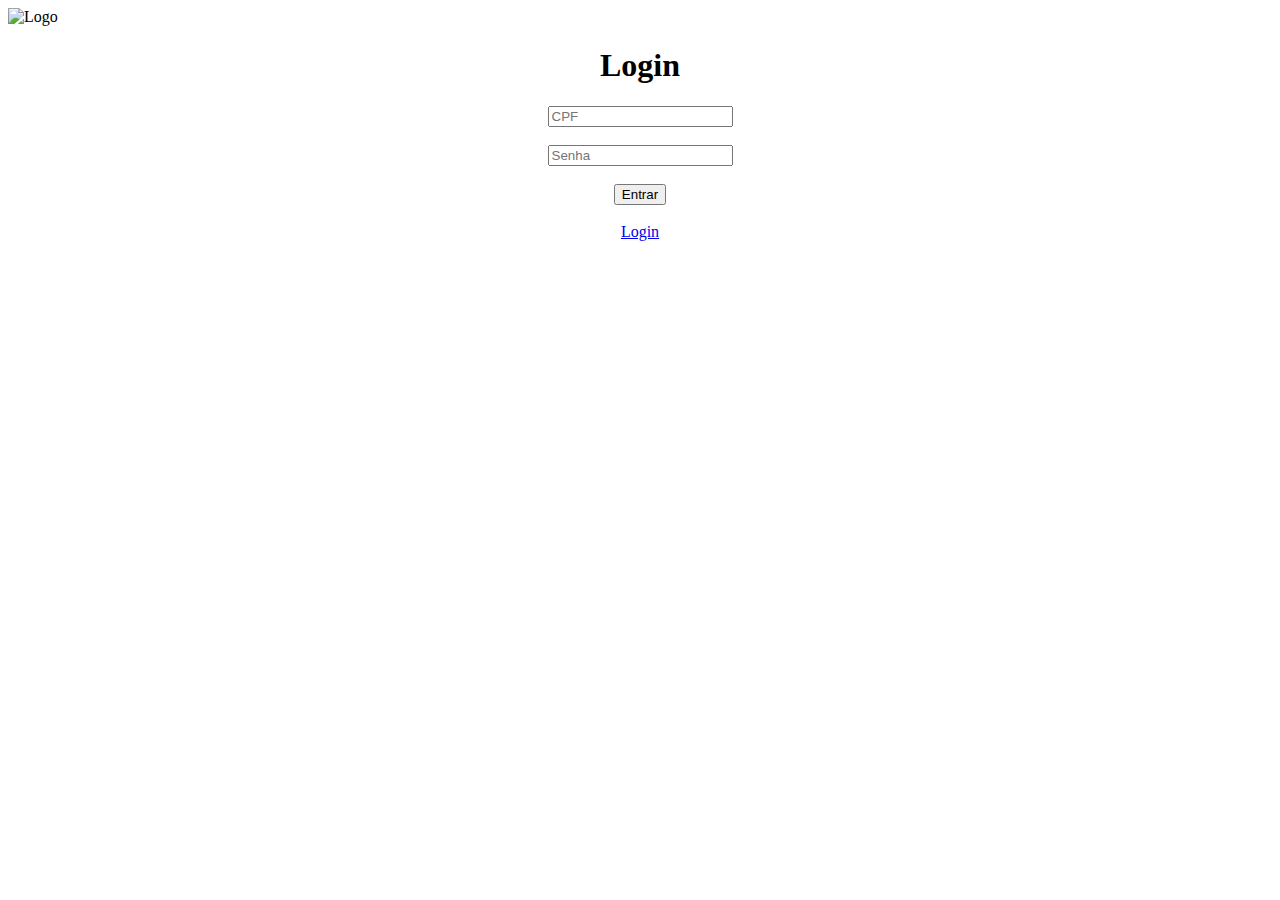
==== login.html @ 059321f3 "Update login.html" ====
<!DOCTYPE html>
<html lang="pt_br">
<head>
    <meta charset="UTF-8">
    <meta http-equiv="X-UA-Compatible" content="IE=edge">
    <meta name="viewport" content="width=device-width, initial-scale=1.0">
    <title>Login</title>
    <link rel="stylesheet" href="estilocadastro.css">
    <link rel="shortcut icon" href="icone.png">
    <img src="logopng.png"  alt="Logo" class="img" />
</head>
<body>
    <form action="indoc.php" method="post">
        <div class="center">
        <center><h1>Login</h1>
        <div class="conteiner"><input type="text" step="any" placeholder="CPF" 
        pattern="\d{3}\.\d{3}\.\d{3}-\d{2}" name="cpf"><br>
        <br><input type="password" placeholder="Senha" name="senha"><br>
        <br><input type="submit" class="botao" value="Entrar"><br>
        <br><a href="cadastro.html">Login</a><br>
            </div>
        </center>
    </form>
</body>                                                                              
</html>
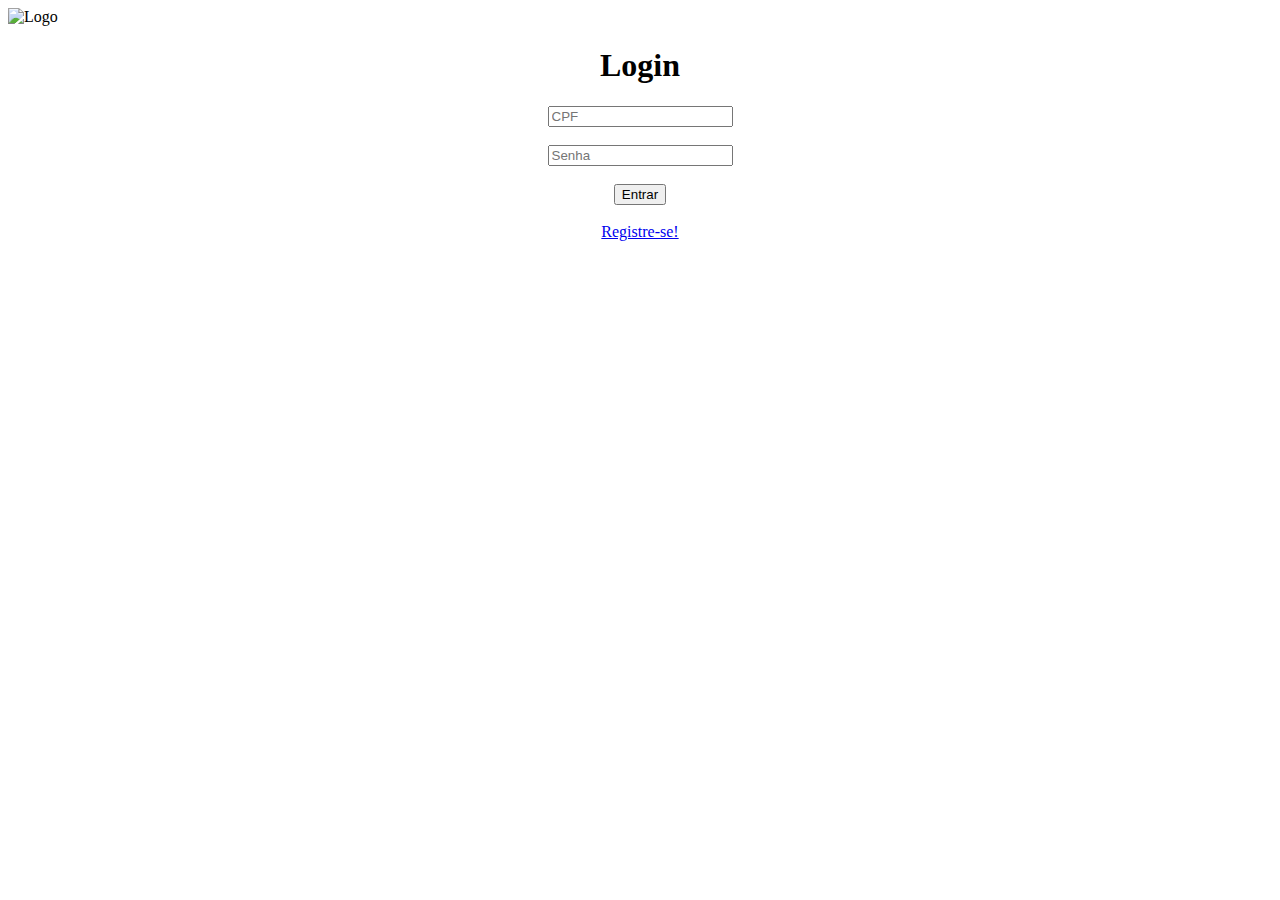
==== commit 93c6d3a7: "Update login.html" ====
--- a/login.html
+++ b/login.html
@@ -17,7 +17,7 @@
         pattern="\d{3}\.\d{3}\.\d{3}-\d{2}" name="cpf"><br>
         <br><input type="password" placeholder="Senha" name="senha"><br>
         <br><input type="submit" class="botao" value="Entrar"><br>
-        <br><a href="cadastro.html">Login</a><br>
+        <br><a href="cadastro.html">Registre-se!</a><br>
             </div>
         </center>
     </form>
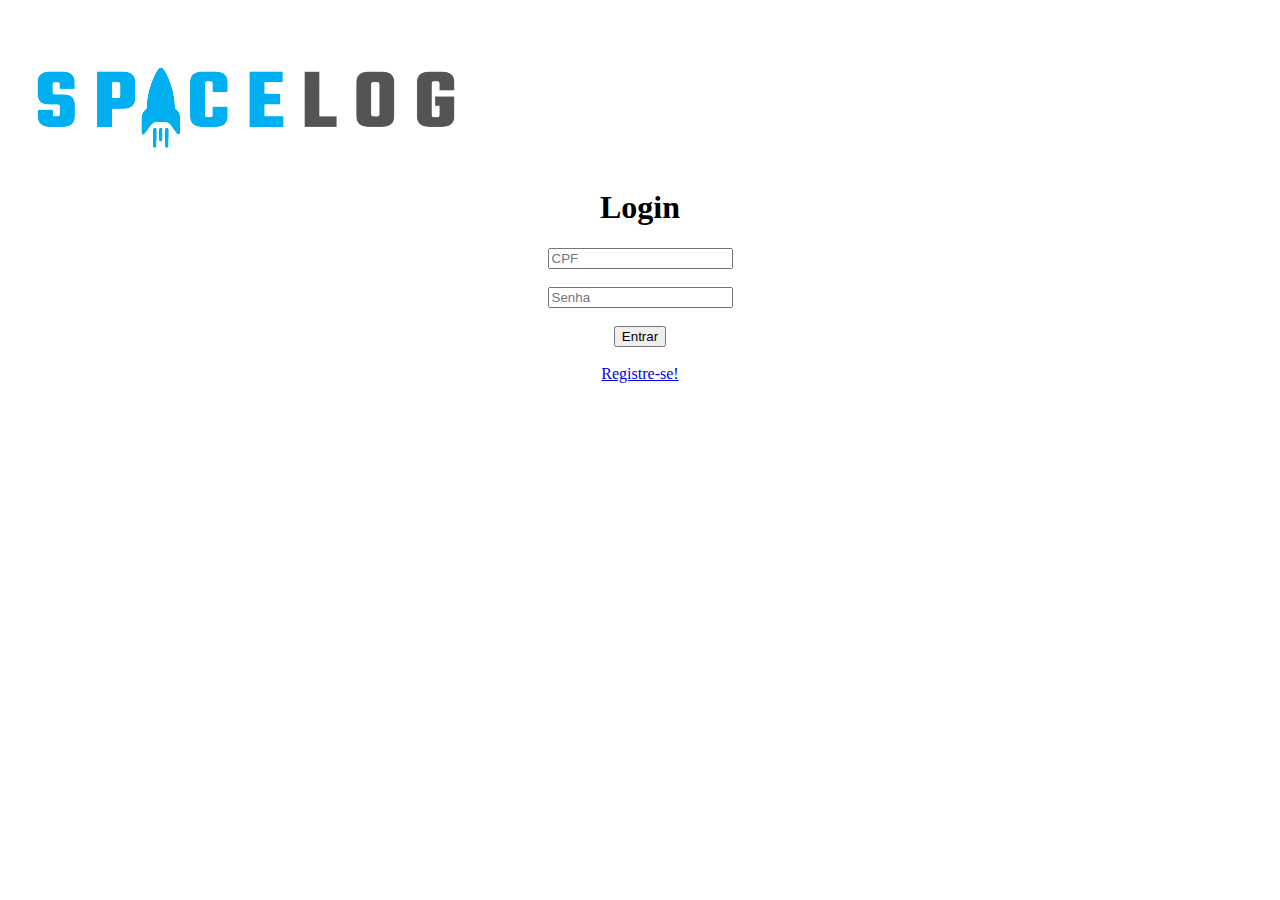
==== commit f903f175: "Update login.html" ====
--- a/login.html
+++ b/login.html
@@ -5,16 +5,16 @@
     <meta http-equiv="X-UA-Compatible" content="IE=edge">
     <meta name="viewport" content="width=device-width, initial-scale=1.0">
     <title>Login</title>
-    <link rel="stylesheet" href="estilocadastro.css">
+    <link rel="stylesheet" href="estiloindex.css">
     <link rel="shortcut icon" href="icone.png">
     <img src="logopng.png"  alt="Logo" class="img" />
 </head>
 <body>
-    <form action="indoc.php" method="post">
+    <form action="login_check_cliente.php" method="post">
         <div class="center">
         <center><h1>Login</h1>
         <div class="conteiner"><input type="text" step="any" placeholder="CPF" 
-        pattern="\d{3}\.\d{3}\.\d{3}-\d{2}" name="cpf"><br>
+        pattern="\d{3}\.\d{3}\.\d{3}-\d{2}" name="cnpj_cpf"><br>
         <br><input type="password" placeholder="Senha" name="senha"><br>
         <br><input type="submit" class="botao" value="Entrar"><br>
         <br><a href="cadastro.html">Registre-se!</a><br>
